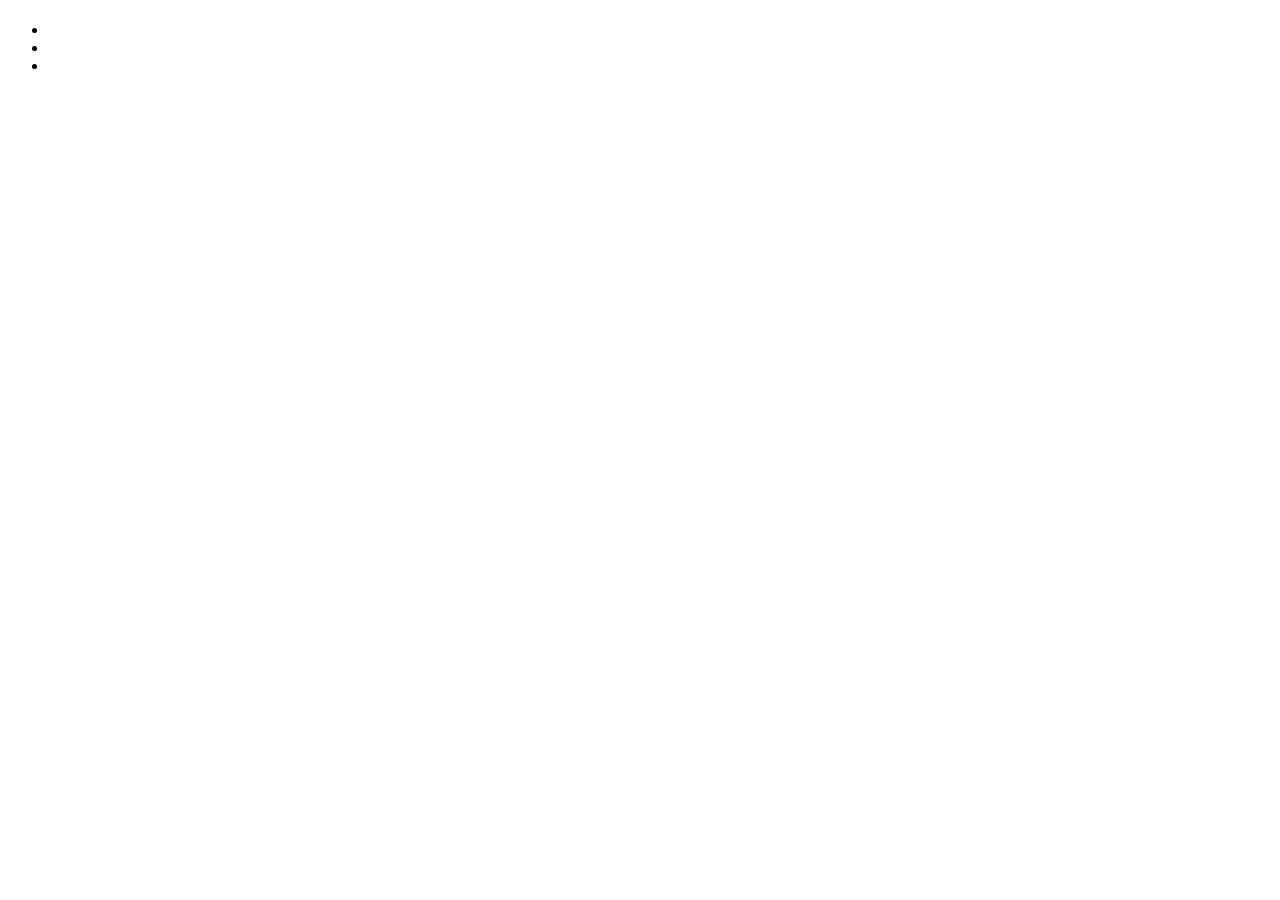
==== index.html @ 698a83fa "Added structure to all html files" ====
<!DOCTYPE html>
<html lang="en">
<head>
    <meta charset="UTF-8">
    <meta http-equiv="X-UA-Compatible" content="IE=edge">
    <meta name="viewport" content="width=device-width, initial-scale=1.0">
    <title>Home</title>
    <link rel="stylesheet" href="assets/css/styles.css">
</head>
<body>
    <header>
        <h1></h1>
        <nav>
            <ul>
                <li><a href=""></a></li>
                <li><a href=""></a></li>
                <li><a href=""></a></li>
            </ul>
        </nav>
    </header>
    <main>
        <section></section>
        <section></section>
        <section></section>
    </main>
    <footer>
        <section></section>
        <section></section>
        <section></section>
    </footer>
    <script src="assets/js/index.js"></script>
</body>
</html>
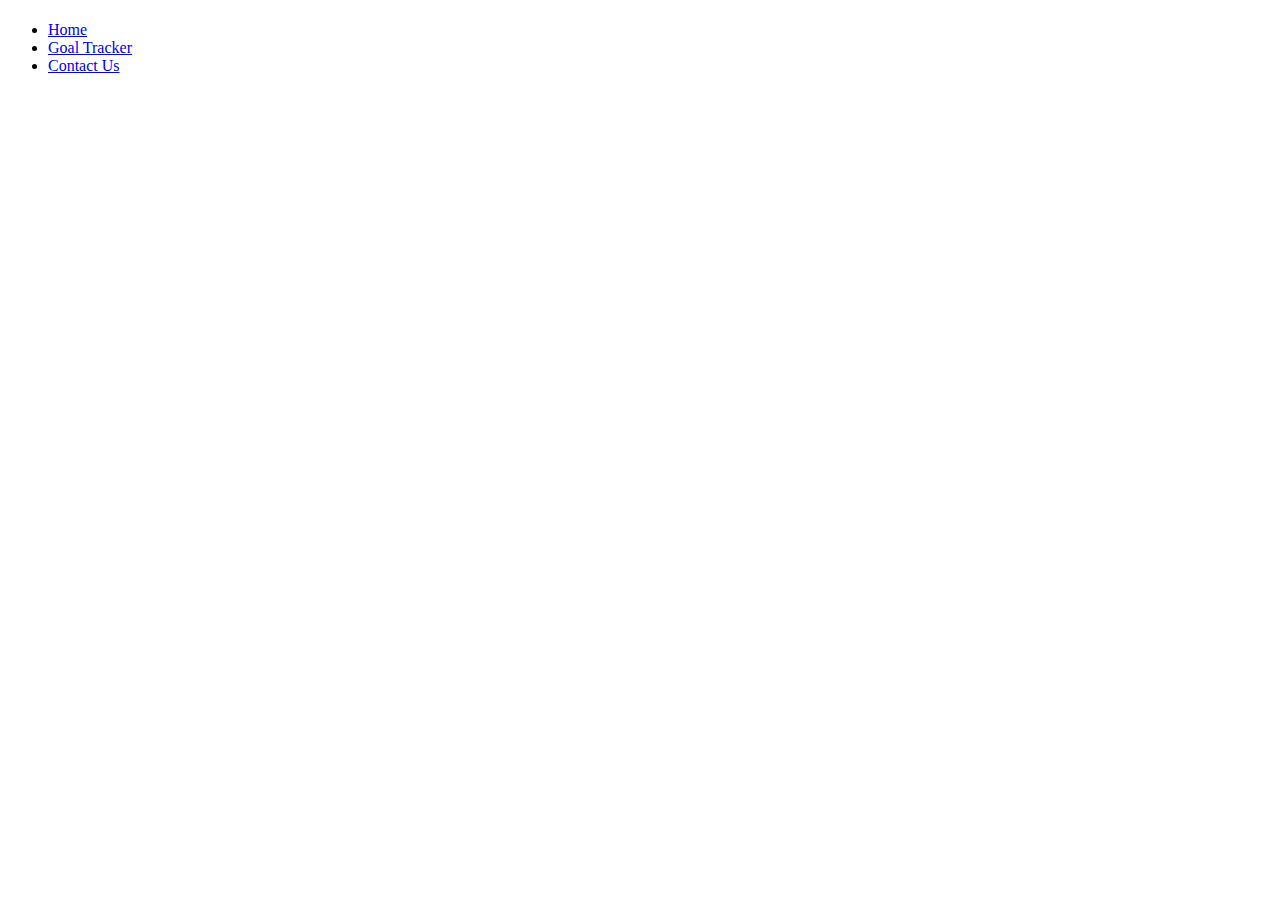
==== commit 62f45c8a: "Added links to header" ====
--- a/index.html
+++ b/index.html
@@ -12,9 +12,9 @@
         <h1></h1>
         <nav>
             <ul>
-                <li><a href=""></a></li>
-                <li><a href=""></a></li>
-                <li><a href=""></a></li>
+                <li><a href="#">Home</a></li>
+                <li><a href="goal-tracker.html">Goal Tracker</a></li>
+                <li><a href="contact.html">Contact Us</a></li>
             </ul>
         </nav>
     </header>
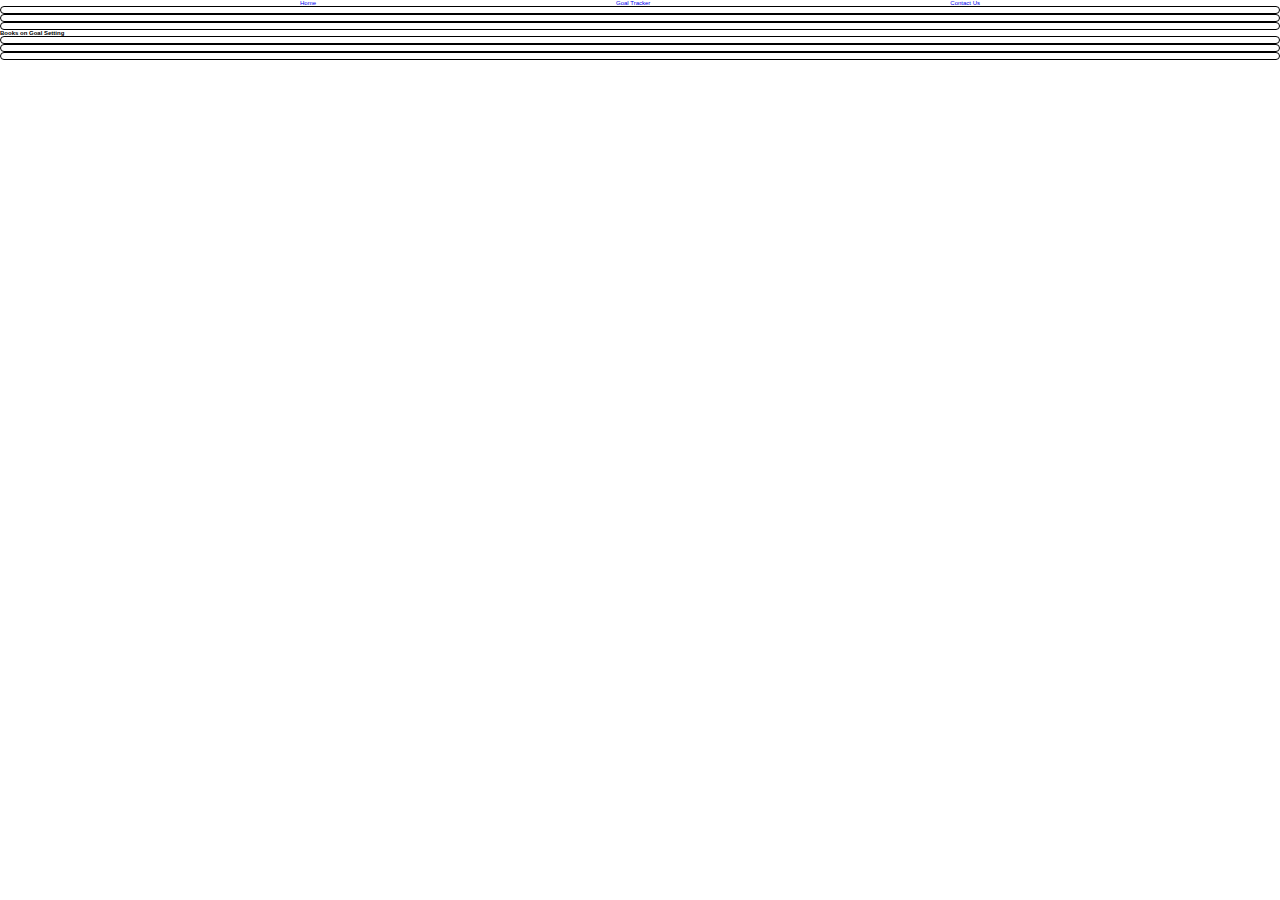
==== commit 27ba3c0e: "Modified styles.css" ====
--- a/index.html
+++ b/index.html
@@ -8,9 +8,9 @@
     <link rel="stylesheet" href="assets/css/styles.css">
 </head>
 <body>
-    <header>
+    <header id="page_header">
         <h1></h1>
-        <nav>
+        <nav id="page_nav">
             <ul>
                 <li><a href="#">Home</a></li>
                 <li><a href="goal-tracker.html">Goal Tracker</a></li>
@@ -18,15 +18,78 @@
             </ul>
         </nav>
     </header>
-    <main>
-        <section></section>
-        <section></section>
-        <section></section>
+    <main id="main_content">
+        <section id="page_title"></section>
+        <section id="card-section">
+            <div class="card">
+                <figure class="card-image">
+                    <img src="" alt="">
+                </figure>
+                <div class="card-description">
+                    <p class="card-text"></p>
+                </div>
+            </div>
+            <div class="card">
+                <figure class="card-image">
+                    <img src="" alt="">
+                </figure>
+                <div class="card-description">
+                    <p class="card-text"></p>
+                </div>
+            </div>
+            <div class="card">
+                <figure class="card-image">
+                    <img src="" alt="">
+                </figure>
+                <div class="card-description">
+                    <p class="card-text"></p>
+                </div>
+            </div>
+        </section>
+        <section id="books">
+            <h2>Books on Goal Setting</h2>
+            <div class="box">
+                <div class="box-figure">
+                    <a href="">
+                        <figure class="box-image">
+                            <img src="" alt="" srcset="">    
+                        </figure>
+                    </a>
+                </div>
+                <div class="box-description">
+                    <p class="box-text"></p>
+                </div>
+            </div>
+            <div class="box">
+                <div class="box-figure">
+                    <a href="">
+                        <figure class="box-image">
+                            <img src="" alt="" srcset="">    
+                        </figure>
+                    </a>
+                </div>
+                <div class="box-description">
+                    <p class="box-text"></p>
+                </div>
+            </div>
+            <div class="box">
+                <div class="box-figure">
+                    <a href="">
+                        <figure class="box-image">
+                            <img src="" alt="" srcset="">    
+                        </figure>
+                    </a>
+                </div>
+                <div class="box-description">
+                    <p class="box-text"></p>
+                </div>
+            </div>
+        </section>
     </main>
     <footer>
-        <section></section>
-        <section></section>
-        <section></section>
+        <section id="site_map"></section>
+        <section id="copyright_info"></section>
+        <section id="social_media"></section>
     </footer>
     <script src="assets/js/index.js"></script>
 </body>
--- a/assets/css/styles.css
+++ b/assets/css/styles.css
@@ -0,0 +1,54 @@
+*{
+    margin: 0;
+    padding: 0;
+    font-size: 62.5%;
+    box-sizing: border-box;
+}
+
+body{
+    font-family:Arial, Helvetica, sans-serif;
+}
+
+header{
+    display:flex;
+    flex-direction: column;
+}
+
+nav ul{
+    display: flex;
+    justify-content: space-evenly;
+}
+
+nav ul li{
+    list-style-type: none;
+}
+
+nav ul li a{
+    text-decoration: none;
+}
+
+.card {
+    display: flex;
+    flex-direction: column;
+    border: 1px solid black;
+    border-radius: 5px;
+}
+
+.card-image img{
+    background-size: cover;
+    overflow: hidden;
+}
+
+.card-description {
+    width: 100%;
+}
+
+.box{
+    display: flex;
+    border: 1px solid black;
+    border-radius: 5px;
+}
+.box-figure{
+    width: 40%;
+
+}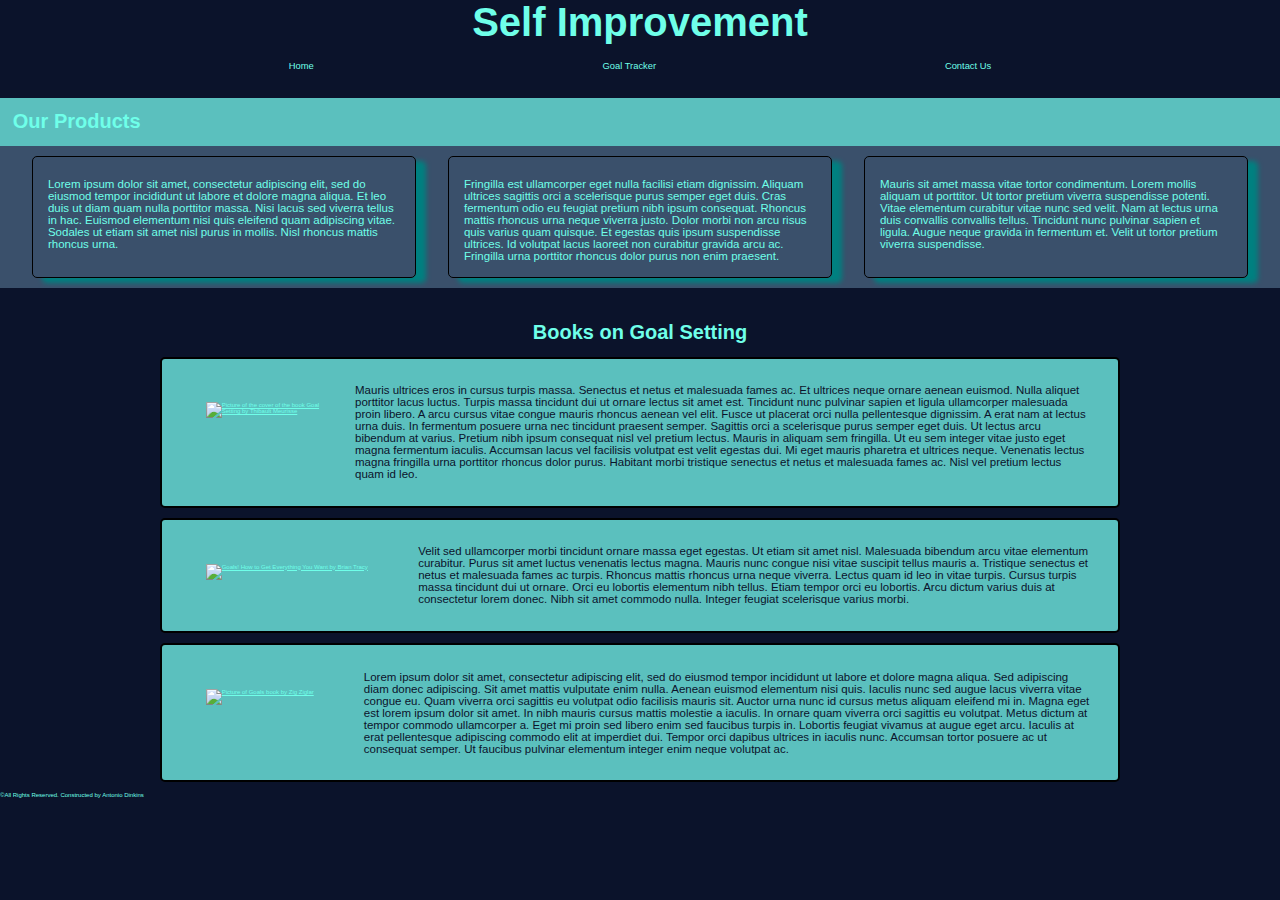
==== commit 4201aaf7: "Added pictures and text to box section of index.html" ====
--- a/index.html
+++ b/index.html
@@ -9,7 +9,7 @@
 </head>
 <body>
     <header id="page_header">
-        <h1></h1>
+        <h1>Self Improvement</h1>
         <nav id="page_nav">
             <ul>
                 <li><a href="#">Home</a></li>
@@ -19,14 +19,17 @@
         </nav>
     </header>
     <main id="main_content">
-        <section id="page_title"></section>
+        <section id="page_title">
+            <h2>Our Products</h2>
+        </section>
         <section id="card-section">
             <div class="card">
                 <figure class="card-image">
                     <img src="" alt="">
                 </figure>
                 <div class="card-description">
-                    <p class="card-text"></p>
+                    <h3 class="card-title"></h3>
+                    <p class="card-text">Lorem ipsum dolor sit amet, consectetur adipiscing elit, sed do eiusmod tempor incididunt ut labore et dolore magna aliqua. Et leo duis ut diam quam nulla porttitor massa. Nisi lacus sed viverra tellus in hac. Euismod elementum nisi quis eleifend quam adipiscing vitae. Sodales ut etiam sit amet nisl purus in mollis. Nisl rhoncus mattis rhoncus urna. </p>
                 </div>
             </div>
             <div class="card">
@@ -34,7 +37,8 @@
                     <img src="" alt="">
                 </figure>
                 <div class="card-description">
-                    <p class="card-text"></p>
+                    <h3 class="card-title"></h3>
+                    <p class="card-text">Fringilla est ullamcorper eget nulla facilisi etiam dignissim. Aliquam ultrices sagittis orci a scelerisque purus semper eget duis. Cras fermentum odio eu feugiat pretium nibh ipsum consequat. Rhoncus mattis rhoncus urna neque viverra justo. Dolor morbi non arcu risus quis varius quam quisque. Et egestas quis ipsum suspendisse ultrices. Id volutpat lacus laoreet non curabitur gravida arcu ac. Fringilla urna porttitor rhoncus dolor purus non enim praesent. </p>
                 </div>
             </div>
             <div class="card">
@@ -42,7 +46,8 @@
                     <img src="" alt="">
                 </figure>
                 <div class="card-description">
-                    <p class="card-text"></p>
+                    <h3 class="card-title"></h3>
+                    <p class="card-text">Mauris sit amet massa vitae tortor condimentum. Lorem mollis aliquam ut porttitor. Ut tortor pretium viverra suspendisse potenti. Vitae elementum curabitur vitae nunc sed velit. Nam at lectus urna duis convallis convallis tellus. Tincidunt nunc pulvinar sapien et ligula. Augue neque gravida in fermentum et. Velit ut tortor pretium viverra suspendisse.</p>
                 </div>
             </div>
         </section>
@@ -50,45 +55,49 @@
             <h2>Books on Goal Setting</h2>
             <div class="box">
                 <div class="box-figure">
-                    <a href="">
+                    <a href="https://www.amazon.com/Goal-Setting-Ultimate-Achieving-Excite/dp/151701963X">
                         <figure class="box-image">
-                            <img src="" alt="" srcset="">    
+                            <img src="https://pictures.abebooks.com/isbn/9781517019631-us.jpg" alt="Picture of the cover of the book Goal Setting by Thibault Meurisse"">    
                         </figure>
                     </a>
                 </div>
                 <div class="box-description">
-                    <p class="box-text"></p>
+                    <p class="box-text">Mauris ultrices eros in cursus turpis massa. Senectus et netus et malesuada fames ac. Et ultrices neque ornare aenean euismod. Nulla aliquet porttitor lacus luctus. Turpis massa tincidunt dui ut ornare lectus sit amet est. Tincidunt nunc pulvinar sapien et ligula ullamcorper malesuada proin libero. A arcu cursus vitae congue mauris rhoncus aenean vel elit. Fusce ut placerat orci nulla pellentesque dignissim. A erat nam at lectus urna duis. In fermentum posuere urna nec tincidunt praesent semper. Sagittis orci a scelerisque purus semper eget duis. Ut lectus arcu bibendum at varius. Pretium nibh ipsum consequat nisl vel pretium lectus. Mauris in aliquam sem fringilla. Ut eu sem integer vitae justo eget magna fermentum iaculis. Accumsan lacus vel facilisis volutpat est velit egestas dui. Mi eget mauris pharetra et ultrices neque. Venenatis lectus magna fringilla urna porttitor rhoncus dolor purus. Habitant morbi tristique senectus et netus et malesuada fames ac. Nisl vel pretium lectus quam id leo.</p>
                 </div>
             </div>
             <div class="box">
                 <div class="box-figure">
-                    <a href="">
+                    <a href="https://www.amazon.com/Goals-Everything-Faster-Thought-Possible/dp/1605094110/ref=asc_df_1605094110/?tag=hyprod-20&linkCode=df0&hvadid=312243616995&hvpos=&hvnetw=g&hvrand=15628323798448102888&hvpone=&hvptwo=&hvqmt=&hvdev=c&hvdvcmdl=&hvlocint=&hvlocphy=9010548&hvtargid=pla-449260382630&psc=1">
                         <figure class="box-image">
-                            <img src="" alt="" srcset="">    
+                            <img src="https://pictures.abebooks.com/isbn/9781605094113-us.jpg" alt="Goals! How to Get Everything You Want by Brian Tracy">    
                         </figure>
                     </a>
                 </div>
                 <div class="box-description">
-                    <p class="box-text"></p>
+                    <p class="box-text">Velit sed ullamcorper morbi tincidunt ornare massa eget egestas. Ut etiam sit amet nisl. Malesuada bibendum arcu vitae elementum curabitur. Purus sit amet luctus venenatis lectus magna. Mauris nunc congue nisi vitae suscipit tellus mauris a. Tristique senectus et netus et malesuada fames ac turpis. Rhoncus mattis rhoncus urna neque viverra. Lectus quam id leo in vitae turpis. Cursus turpis massa tincidunt dui ut ornare. Orci eu lobortis elementum nibh tellus. Etiam tempor orci eu lobortis. Arcu dictum varius duis at consectetur lorem donec. Nibh sit amet commodo nulla. Integer feugiat scelerisque varius morbi.</p>
                 </div>
             </div>
             <div class="box">
                 <div class="box-figure">
-                    <a href="">
+                    <a href="https://www.amazon.com/Goals-How-Most-Your-Life/dp/1640950907/ref=asc_df_1640950907/?tag=hyprod-20&linkCode=df0&hvadid=343203979134&hvpos=&hvnetw=g&hvrand=16530509178979821868&hvpone=&hvptwo=&hvqmt=&hvdev=c&hvdvcmdl=&hvlocint=&hvlocphy=9010548&hvtargid=pla-760903282012&psc=1&tag=&ref=&adgrpid=69360436752&hvpone=&hvptwo=&hvadid=343203979134&hvpos=&hvnetw=g&hvrand=16530509178979821868&hvqmt=&hvdev=c&hvdvcmdl=&hvlocint=&hvlocphy=9010548&hvtargid=pla-760903282012">
                         <figure class="box-image">
-                            <img src="" alt="" srcset="">    
+                            <img src="https://cdn.shopify.com/s/files/1/0035/9130/7337/products/Goals-PB.png?v=1668197327" alt="Picture of Goals book by Zig Ziglar">    
                         </figure>
                     </a>
                 </div>
                 <div class="box-description">
-                    <p class="box-text"></p>
+                    <p class="box-text">Lorem ipsum dolor sit amet, consectetur adipiscing elit, sed do eiusmod tempor incididunt ut labore et dolore magna aliqua. Sed adipiscing diam donec adipiscing. Sit amet mattis vulputate enim nulla. Aenean euismod elementum nisi quis. Iaculis nunc sed augue lacus viverra vitae congue eu. Quam viverra orci sagittis eu volutpat odio facilisis mauris sit. Auctor urna nunc id cursus metus aliquam eleifend mi in. Magna eget est lorem ipsum dolor sit amet. In nibh mauris cursus mattis molestie a iaculis. In ornare quam viverra orci sagittis eu volutpat. Metus dictum at tempor commodo ullamcorper a. Eget mi proin sed libero enim sed faucibus turpis in. Lobortis feugiat vivamus at augue eget arcu. Iaculis at erat pellentesque adipiscing commodo elit at imperdiet dui. Tempor orci dapibus ultrices in iaculis nunc. Accumsan tortor posuere ac ut consequat semper. Ut faucibus pulvinar elementum integer enim neque volutpat ac.</p>
                 </div>
             </div>
         </section>
     </main>
     <footer>
-        <section id="site_map"></section>
-        <section id="copyright_info"></section>
+        <section id="site_map">
+    
+        </section>
+        <section id="copyright_info">
+            &copy;All Rights Reserved.  Constructed by Antonio Dinkins
+        </section>
         <section id="social_media"></section>
     </footer>
     <script src="assets/js/index.js"></script>
--- a/assets/css/styles.css
+++ b/assets/css/styles.css
@@ -3,17 +3,35 @@
     padding: 0;
     font-size: 62.5%;
     box-sizing: border-box;
+    
+    color: #6FFFE9;
 }
 
 body{
     font-family:Arial, Helvetica, sans-serif;
+    background-color: #0B132B;
 }
 
 header{
     display:flex;
     flex-direction: column;
+    justify-content: center;
+    margin-bottom: 2%;
 }
-
+header h1{
+    margin-bottom: 10px;
+}
+h1, h2 {
+    font-weight: 800;
+}
+h1{
+    font-size: 4rem;
+    text-align: center;
+}
+h2{
+    font-size: 2rem;
+    padding: 1%;
+}
 nav ul{
     display: flex;
     justify-content: space-evenly;
@@ -21,10 +39,27 @@
 
 nav ul li{
     list-style-type: none;
+    font-size: 1.5rem;
 }
 
 nav ul li a{
     text-decoration: none;
+}
+main section:nth-child(2) {
+    margin-bottom: 20px;
+}
+
+ #books h2{
+    text-align: center;
+}
+
+#page_title{
+    background-color: #5BC0BE;
+}
+#card-section{
+    display: flex;
+    background-color: #3A506B;
+    justify-content: space-evenly;
 }
 
 .card {
@@ -32,23 +67,56 @@
     flex-direction: column;
     border: 1px solid black;
     border-radius: 5px;
+    box-shadow: 10px 5px 5px teal;
+    width: 30%;
+    margin-top: 10px;
+    margin-bottom: 10px;
+    
 }
 
 .card-image img{
+    width: 100%;
     background-size: cover;
     overflow: hidden;
 }
 
 .card-description {
     width: 100%;
+    padding: 2%;
+}
+.card-text{
+    font-size: 1.15rem;
+    padding: 2%;    
+}
+
+#books{
+    display: flex;
+    flex-direction: column;
 }
 
 .box{
     display: flex;
-    border: 1px solid black;
+    width: 75%;
+    border: 2px solid black;
     border-radius: 5px;
+    margin: 0 auto;
+    margin-bottom: 10px;    
+    background-color: #5BC0BE;
+    padding: 2%;
+    justify-content: first baseline;
 }
 .box-figure{
-    width: 40%;
+    width: 100%;
+    height: 100%;
+    margin: 2%;
+}
 
+.box-figure img{
+    width: 100%;
+    height: 100%;
+}
+
+.box-text{
+    color:#0B132B;
+    font-size: 1.15rem;
 }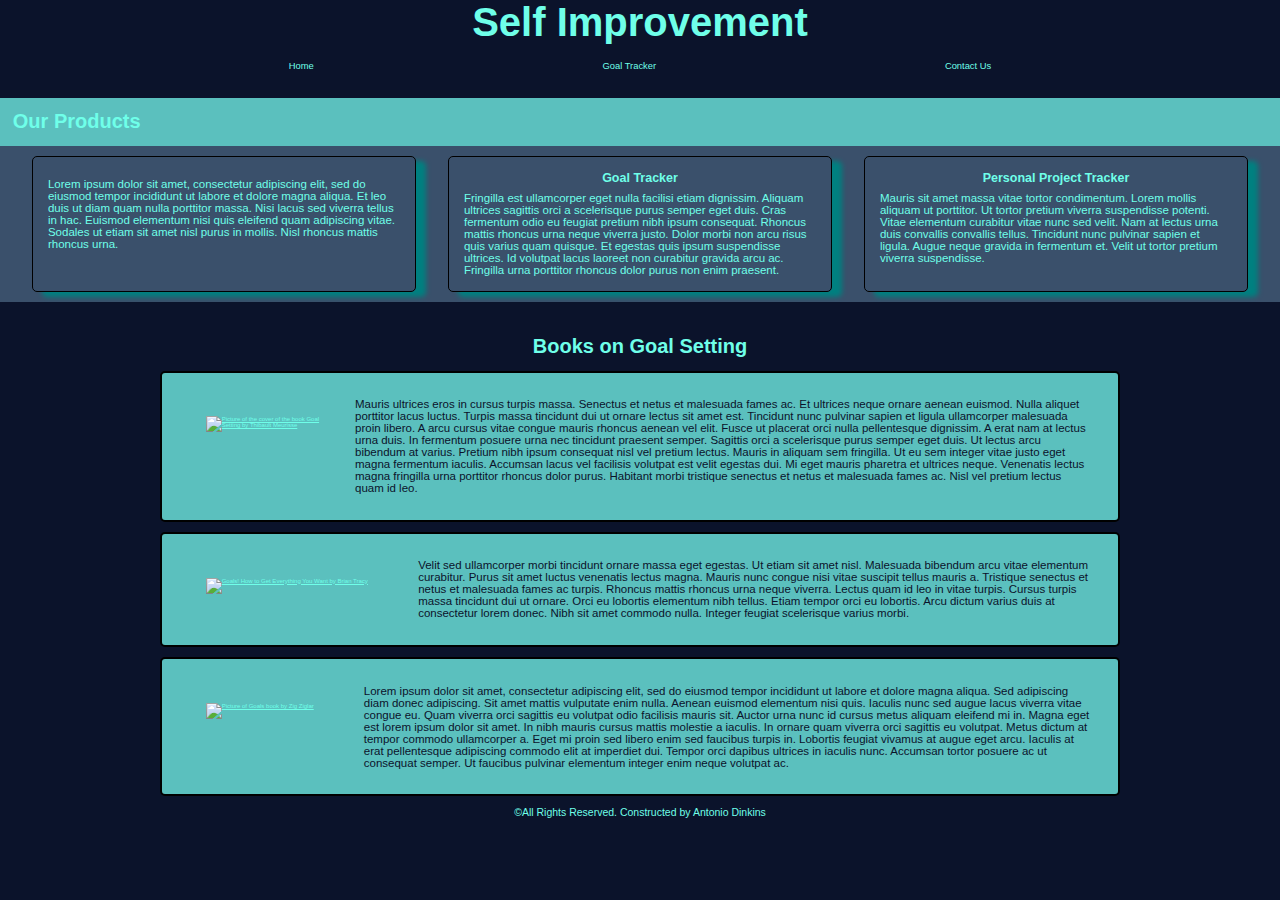
==== commit 6fc16db3: "Added text and title to cards in index.html" ====
--- a/index.html
+++ b/index.html
@@ -37,7 +37,7 @@
                     <img src="" alt="">
                 </figure>
                 <div class="card-description">
-                    <h3 class="card-title"></h3>
+                    <h3 class="card-title">Goal Tracker</h3>
                     <p class="card-text">Fringilla est ullamcorper eget nulla facilisi etiam dignissim. Aliquam ultrices sagittis orci a scelerisque purus semper eget duis. Cras fermentum odio eu feugiat pretium nibh ipsum consequat. Rhoncus mattis rhoncus urna neque viverra justo. Dolor morbi non arcu risus quis varius quam quisque. Et egestas quis ipsum suspendisse ultrices. Id volutpat lacus laoreet non curabitur gravida arcu ac. Fringilla urna porttitor rhoncus dolor purus non enim praesent. </p>
                 </div>
             </div>
@@ -46,7 +46,7 @@
                     <img src="" alt="">
                 </figure>
                 <div class="card-description">
-                    <h3 class="card-title"></h3>
+                    <h3 class="card-title">Personal Project Tracker</h3>
                     <p class="card-text">Mauris sit amet massa vitae tortor condimentum. Lorem mollis aliquam ut porttitor. Ut tortor pretium viverra suspendisse potenti. Vitae elementum curabitur vitae nunc sed velit. Nam at lectus urna duis convallis convallis tellus. Tincidunt nunc pulvinar sapien et ligula. Augue neque gravida in fermentum et. Velit ut tortor pretium viverra suspendisse.</p>
                 </div>
             </div>
--- a/assets/css/styles.css
+++ b/assets/css/styles.css
@@ -84,6 +84,12 @@
     width: 100%;
     padding: 2%;
 }
+
+.card-title{
+    font-size: 1.25rem;
+    text-align: center;
+    font-weight: 900;
+}
 .card-text{
     font-size: 1.15rem;
     padding: 2%;    
@@ -119,4 +125,15 @@
 .box-text{
     color:#0B132B;
     font-size: 1.15rem;
+}
+
+footer{
+    display: flex;
+    justify-content: space-between;
+
+}
+
+#copyright_info{
+    text-align: center;
+    font-size: 1.05rem;
 }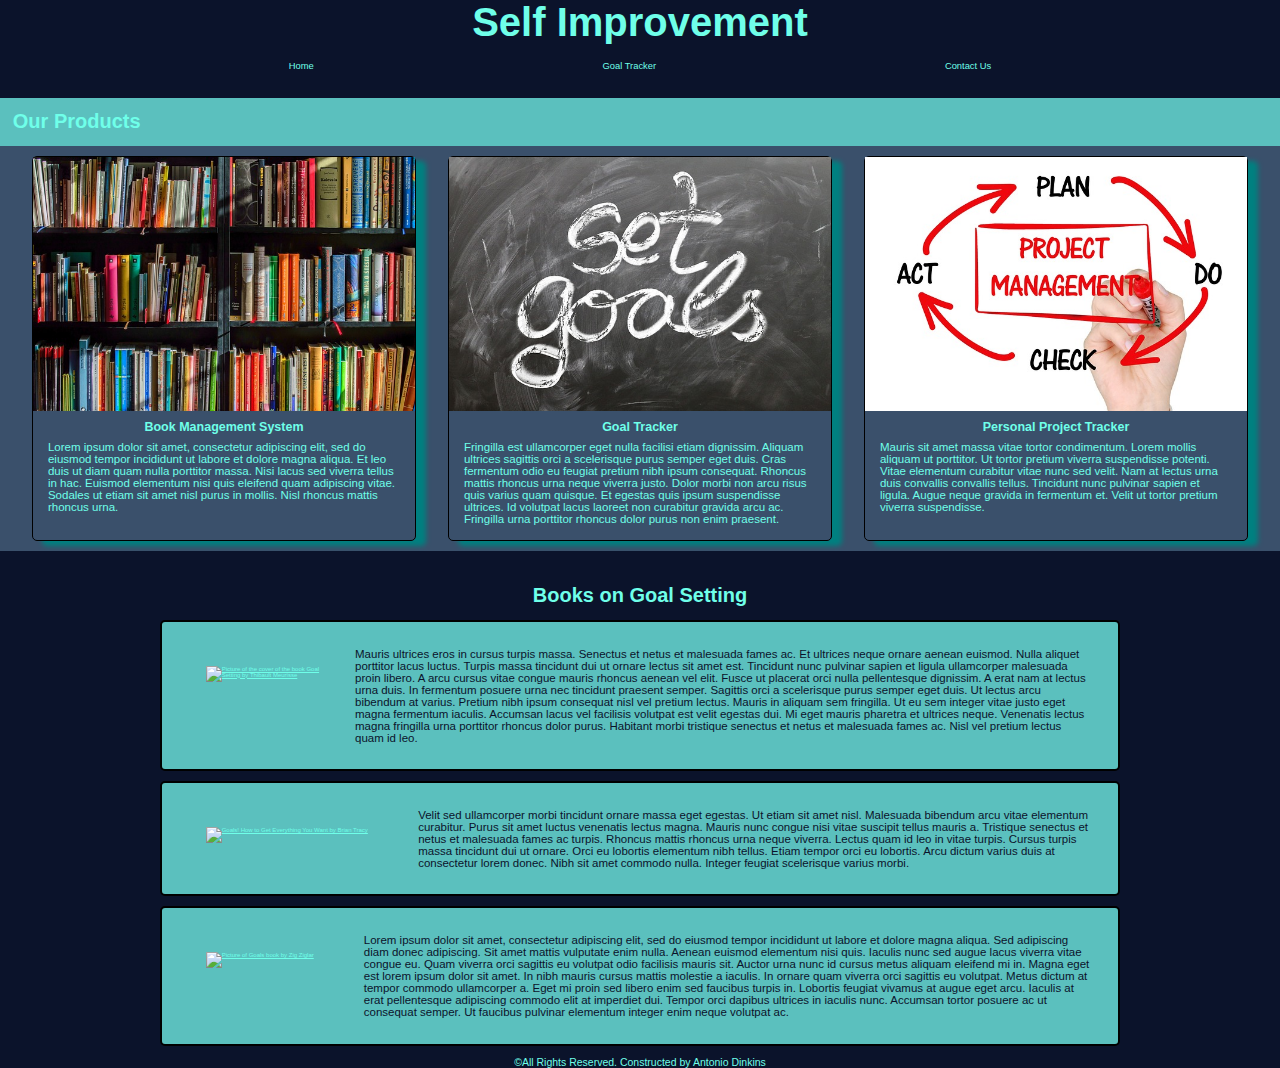
==== commit c8962e27: "Added books.jpg and added images to index.html" ====
--- a/index.html
+++ b/index.html
@@ -25,16 +25,16 @@
         <section id="card-section">
             <div class="card">
                 <figure class="card-image">
-                    <img src="" alt="">
+                    <img src="assets/images/books.jpg" alt="Pictures of books on shelves">
                 </figure>
                 <div class="card-description">
-                    <h3 class="card-title"></h3>
+                    <h3 class="card-title">Book Management System</h3>
                     <p class="card-text">Lorem ipsum dolor sit amet, consectetur adipiscing elit, sed do eiusmod tempor incididunt ut labore et dolore magna aliqua. Et leo duis ut diam quam nulla porttitor massa. Nisi lacus sed viverra tellus in hac. Euismod elementum nisi quis eleifend quam adipiscing vitae. Sodales ut etiam sit amet nisl purus in mollis. Nisl rhoncus mattis rhoncus urna. </p>
                 </div>
             </div>
             <div class="card">
                 <figure class="card-image">
-                    <img src="" alt="">
+                    <img src="assets/images/goal.jpg" alt="Picture of 'Set Goals' slogan">
                 </figure>
                 <div class="card-description">
                     <h3 class="card-title">Goal Tracker</h3>
@@ -43,7 +43,7 @@
             </div>
             <div class="card">
                 <figure class="card-image">
-                    <img src="" alt="">
+                    <img src="assets/images/projmanage.jpg" alt="Picture of Project Management workflow">
                 </figure>
                 <div class="card-description">
                     <h3 class="card-title">Personal Project Tracker</h3>
--- a/assets/css/styles.css
+++ b/assets/css/styles.css
@@ -136,4 +136,101 @@
 #copyright_info{
     text-align: center;
     font-size: 1.05rem;
-}+}
+
+/* Content for contact page */
+#contact {
+    display: flex;
+    flex-direction: column;
+    font-size: 1.25rem;
+    width:50%;
+    margin: 0 auto;
+}
+
+#contact fieldset{
+    display: flex;
+    flex-direction: column;
+    justify-content: center;
+    padding: 2%;
+    margin: 2%;
+}
+
+#contact legend{
+    font-size: 1.5rem;
+}
+#contact label {
+    font-size: 1.75rem;
+   
+}
+
+#contact fieldset div {
+    display: flex;
+    justify-content: space-between;
+    flex-direction: column;
+    align-items:center;
+    width: 70%;
+    margin: 0 auto;
+}
+
+#contact select, #contact textarea, #contact input{
+    color: #0B132B;
+}
+#contact input {
+    padding: 2%;
+    width: 70%;
+    margin: 2%;
+}
+
+#contact textarea{
+    text-align: left;
+}
+#contact button{
+    font-size: 2rem;
+    color: #0B132B;
+    width: 50%;
+    margin: 0 auto;
+}
+
+/* Goal Tracking */
+#goal-tracker{
+    display: flex;
+    flex-direction: column;
+    margin: 2% auto;
+    align-items: center;
+
+}
+
+#goal-tracker-input{
+    font-size: 1.25rem;
+    color: #0B132B;
+    padding: 2%;
+    margin: 2%;
+}
+
+#addGoal{
+    color:#0B132B;
+    font-size: 1.5rem;
+    padding: 2%;
+}
+table{
+    background-color: #5BC0BE;
+    color: #0B132B;
+    font-size: 4rem;
+    margin: 0 auto;
+}
+
+.completed{
+    text-decoration: line-through;
+}
+.table-row{
+    margin: 2%;
+    width: 400px;
+    border-radius: 5%;
+    border: 1px solid black;
+}
+
+.table-row td{
+    width: 100%;    
+    margin: 2%;
+}
+
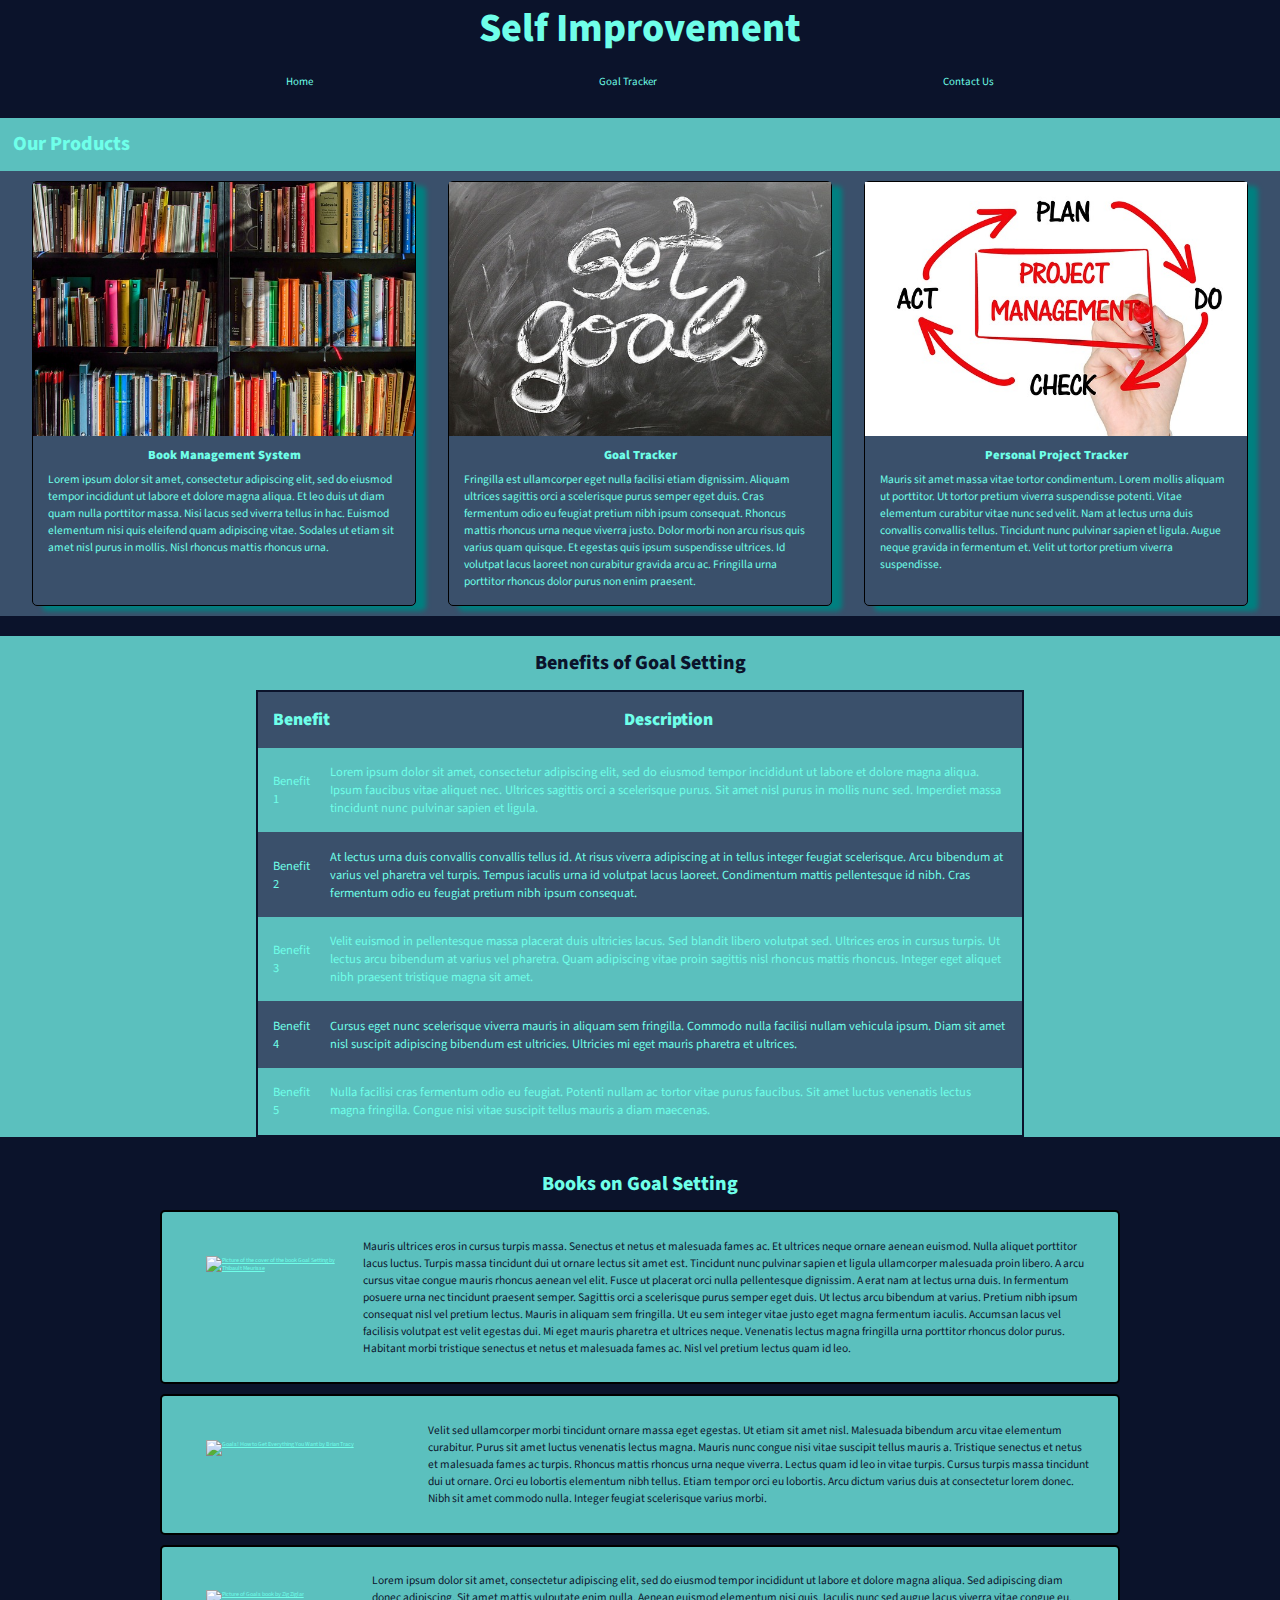
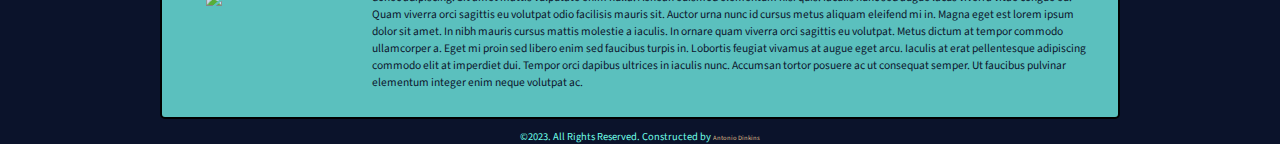
==== commit 7875ce7f: "Insert HTML table into index.html and styled it in styles.css" ====
--- a/index.html
+++ b/index.html
@@ -51,6 +51,37 @@
                 </div>
             </div>
         </section>
+        <section id="goal-setting-benefits">
+            <h2>Benefits of Goal Setting</h2>
+            <div>
+                <table>
+                    <tr>
+                        <th>Benefit</th>
+                        <th>Description</th>
+                    </tr>
+                    <tr>
+                        <td>Benefit 1</td>
+                        <td>Lorem ipsum dolor sit amet, consectetur adipiscing elit, sed do eiusmod tempor incididunt ut labore et dolore magna aliqua. Ipsum faucibus vitae aliquet nec. Ultrices sagittis orci a scelerisque purus. Sit amet nisl purus in mollis nunc sed. Imperdiet massa tincidunt nunc pulvinar sapien et ligula.</td>
+                    </tr>
+                    <tr>
+                        <td>Benefit 2</td>
+                        <td>At lectus urna duis convallis convallis tellus id. At risus viverra adipiscing at in tellus integer feugiat scelerisque. Arcu bibendum at varius vel pharetra vel turpis. Tempus iaculis urna id volutpat lacus laoreet. Condimentum mattis pellentesque id nibh. Cras fermentum odio eu feugiat pretium nibh ipsum consequat.</td>
+                    </tr>
+                    <tr>
+                        <td>Benefit 3</td>
+                        <td>Velit euismod in pellentesque massa placerat duis ultricies lacus. Sed blandit libero volutpat sed. Ultrices eros in cursus turpis. Ut lectus arcu bibendum at varius vel pharetra. Quam adipiscing vitae proin sagittis nisl rhoncus mattis rhoncus. Integer eget aliquet nibh praesent tristique magna sit amet.</td>
+                    </tr>
+                    <tr>
+                        <td>Benefit 4</td>
+                        <td>Cursus eget nunc scelerisque viverra mauris in aliquam sem fringilla. Commodo nulla facilisi nullam vehicula ipsum. Diam sit amet nisl suscipit adipiscing bibendum est ultricies. Ultricies mi eget mauris pharetra et ultrices. </td>
+                    </tr>
+                    <tr>
+                        <td>Benefit 5</td>
+                        <td>Nulla facilisi cras fermentum odio eu feugiat. Potenti nullam ac tortor vitae purus faucibus. Sit amet luctus venenatis lectus magna fringilla. Congue nisi vitae suscipit tellus mauris a diam maecenas. </td>
+                    </tr>
+                </table>
+            </div>
+        </section>
         <section id="books">
             <h2>Books on Goal Setting</h2>
             <div class="box">
@@ -96,7 +127,7 @@
     
         </section>
         <section id="copyright_info">
-            &copy;All Rights Reserved.  Constructed by Antonio Dinkins
+            &copy;2023. All Rights Reserved.  Constructed by <span style="color: burlywood;">Antonio Dinkins</span>
         </section>
         <section id="social_media"></section>
     </footer>
--- a/assets/css/styles.css
+++ b/assets/css/styles.css
@@ -1,3 +1,5 @@
+@import url('https://fonts.googleapis.com/css2?family=Source+Sans+Pro:wght@400;700;900&display=swap');
+
 *{
     margin: 0;
     padding: 0;
@@ -8,7 +10,7 @@
 }
 
 body{
-    font-family:Arial, Helvetica, sans-serif;
+    font-family: "Source Sans Pro", Arial, Helvetica, sans-serif;
     background-color: #0B132B;
 }
 
@@ -39,7 +41,7 @@
 
 nav ul li{
     list-style-type: none;
-    font-size: 1.5rem;
+    font-size: 1.75rem;
 }
 
 nav ul li a{
@@ -94,10 +96,49 @@
     font-size: 1.15rem;
     padding: 2%;    
 }
+#goal-setting-benefits{
+    background-color: #5BC0BE;
+    margin-bottom: 20px;
+    
+}
+
+#goal-setting-benefits h2{
+    text-align: center;
+    color:#0B132B;
+    
+}
+
+#goal-setting-benefits table {
+    color:#0B132B;
+    border: 2px solid #0B132B;
+    margin: 0 auto;
+    padding: 0;
+    border-collapse:collapse;
+    border-spacing: 20px;
+    width: 60%;
+}
+
+#goal-setting-benefits table tr:nth-child(odd){
+    background-color: #3A506B;
+    color: #5BC0BE;
+}
+#goal-setting-benefits table tr th {
+    font-weight: 900;
+    font-size: 1.75rem;
+    padding: 2%;
+    margin: 2%;
+}
+
+#goal-setting-benefits table tr td{
+    font-size: 1.25rem;
+    padding: 2%;
+    
+}
 
 #books{
     display: flex;
     flex-direction: column;
+    margin-top: 10px;
 }
 
 .box{
